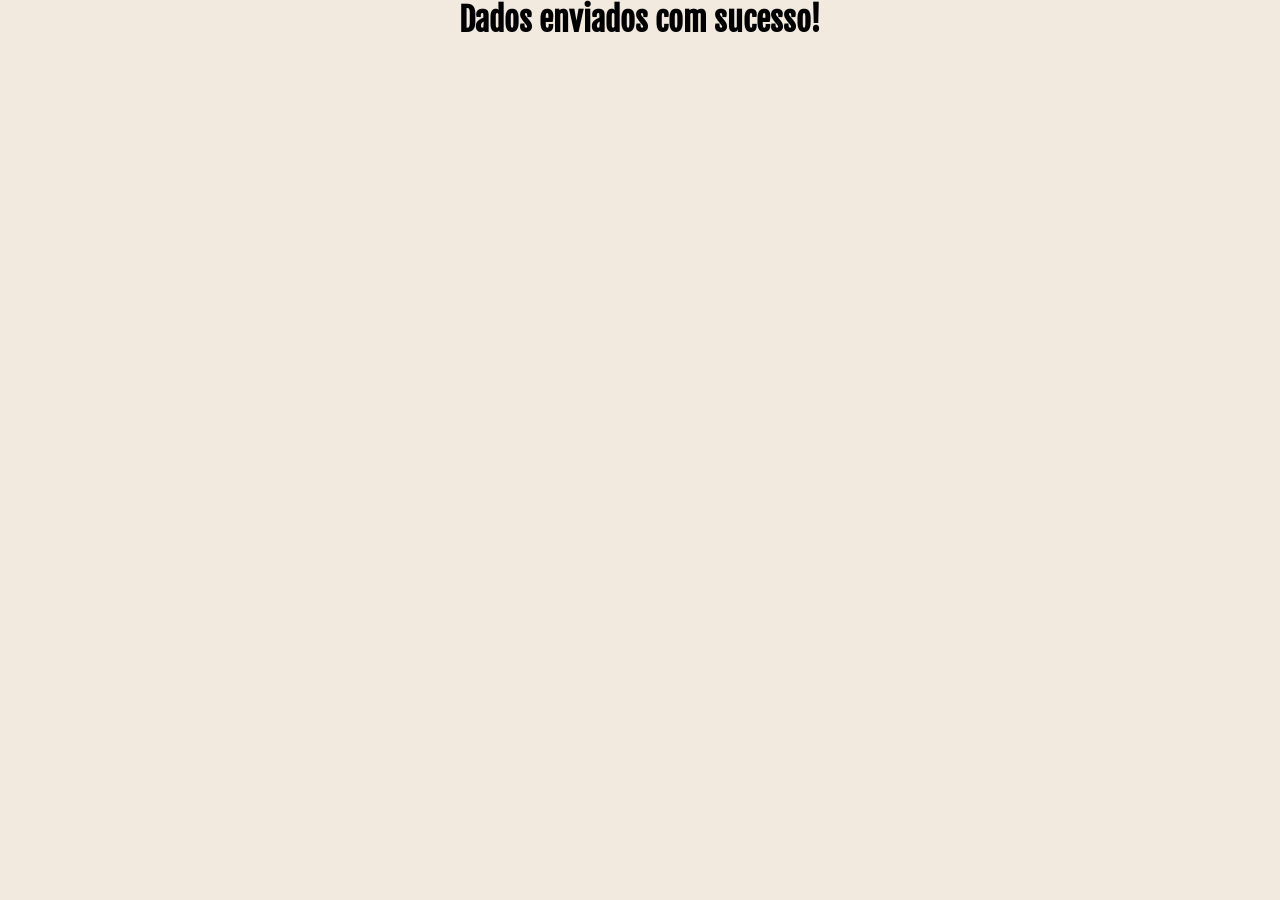
==== sucesso.html @ 9a78704c "adicionando confirmaçao de envio de dados" ====
<!DOCTYPE html>
<html lang="pt-br">
<head>
    <meta charset="UTF-8">
    <meta name="viewport" content="width=device-width, initial-scale=1.0">
    <link rel="stylesheet" href="css/style.css">
    <title>Sucesso</title>
</head>
<body>
    <h1>Dados enviados com sucesso!</h1>
</body>
</html>
---- css/style.css ----
* {
  margin: 0;
  padding: 0;
  box-sizing: border-box;
}

@font-face {
    font-family: "Fjalla_One";
    src: url("../fonts/Fjalla_One/FjallaOne-Regular.ttf")
    format("truetype");
}

@font-face {
    font-family: "Work_Sans";
    src: url("../fonts/Work_Sans/WorkSans-VariableFont_wght.ttf")
    format("truetype");
}

img{
    width: 100px;
}

h1{
    font-family: "Fjalla_One", sans-serif;
    text-align: center;
}

body{
    font-family: "Work_Sans", sans-serif;
    background-color: #F2EADF;
}

main{
    width: 100%;
    max-width: 700px;
    margin: 0 auto;
}

header{
    text-align: center;
    margin-bottom: 20px;
}

form{
    background-color: #ffffff;
    padding: 15px;
    border-radius: 15px;
    margin-bottom: 100px;
}

fieldset{
    padding: 15px;
    border: 2px solid #cccccc;
    border-radius: 5px;
    margin-bottom: 15px;
}

legend{
    font-weight: bold;
    font-size: 18px;
    padding: 0 5px;
}

label{
    display: inline-block;
    margin-bottom: 5px;
}

p{
    margin-bottom: 15px;
}

input, select, textarea{
    width: 100%;
    padding: 10px;
    margin-bottom: 20px;
    border: 1px solid  #cccccc;
    border-radius: 5px;
}

textarea{
    min-height: 100px;
}

input[type="radio"], input[type="checkbox"]{
    width: auto;
}

input[type="color"]{
    width: 40px;
    padding: 0 5px;
}

input:invalid, select:invalid, textarea:invalid{
    border-color: red;
}

input:valid, select:valid, textarea:valid{
    border-color: green;
}

button{
    width: 100px;
    height: 30px;
    margin-right: 15px;
    background-color:#ffffff;
    border-radius: 5px;
    cursor: pointer; 
}

button[type="submit"]:hover{
    background-color: green;
    color: #ffffff;
    
}

button[type="reset"]:hover{
    background-color: red;
    color: #ffffff;
}
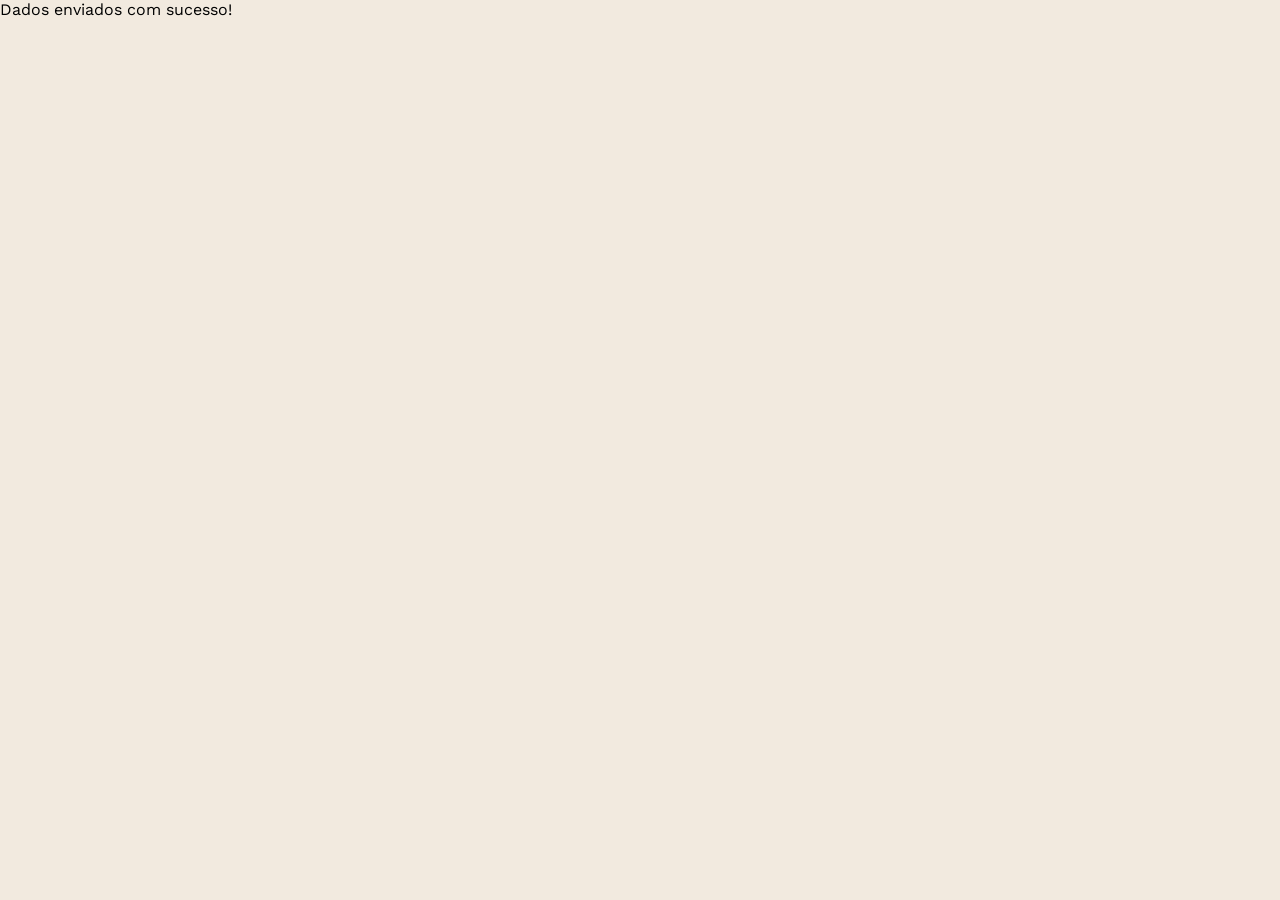
==== commit 9b301be1: "corrige texto do campo telefone" ====
--- a/sucesso.html
+++ b/sucesso.html
@@ -7,6 +7,6 @@
     <title>Sucesso</title>
 </head>
 <body>
-    <h1>Dados enviados com sucesso!</h1>
+    <h role="alert">Dados enviados com sucesso!</h1>
 </body>
 </html>
--- a/css/style.css
+++ b/css/style.css
@@ -66,6 +66,15 @@
     margin-bottom: 5px;
 }
 
+input[type="tel"], input[type=file]{
+    margin-bottom: 0;
+}
+
+small{
+    display: inline-block;
+    margin-bottom: 20px;
+}
+
 p{
     margin-bottom: 15px;
 }
@@ -91,12 +100,19 @@
     padding: 0 5px;
 }
 
-input:invalid, select:invalid, textarea:invalid{
-    border-color: red;
+input:invalid ~ .icon-error{
+    display: inline; 
+    color: red;
 }
 
-input:valid, select:valid, textarea:valid{
-    border-color: green;
+input:valid + .icon-success{
+    color: green;
+    display: inline;
+
+}
+
+.icon-success, .icon-error{
+    display: none;
 }
 
 button{
@@ -117,4 +133,6 @@
 button[type="reset"]:hover{
     background-color: red;
     color: #ffffff;
-}+}
+
+
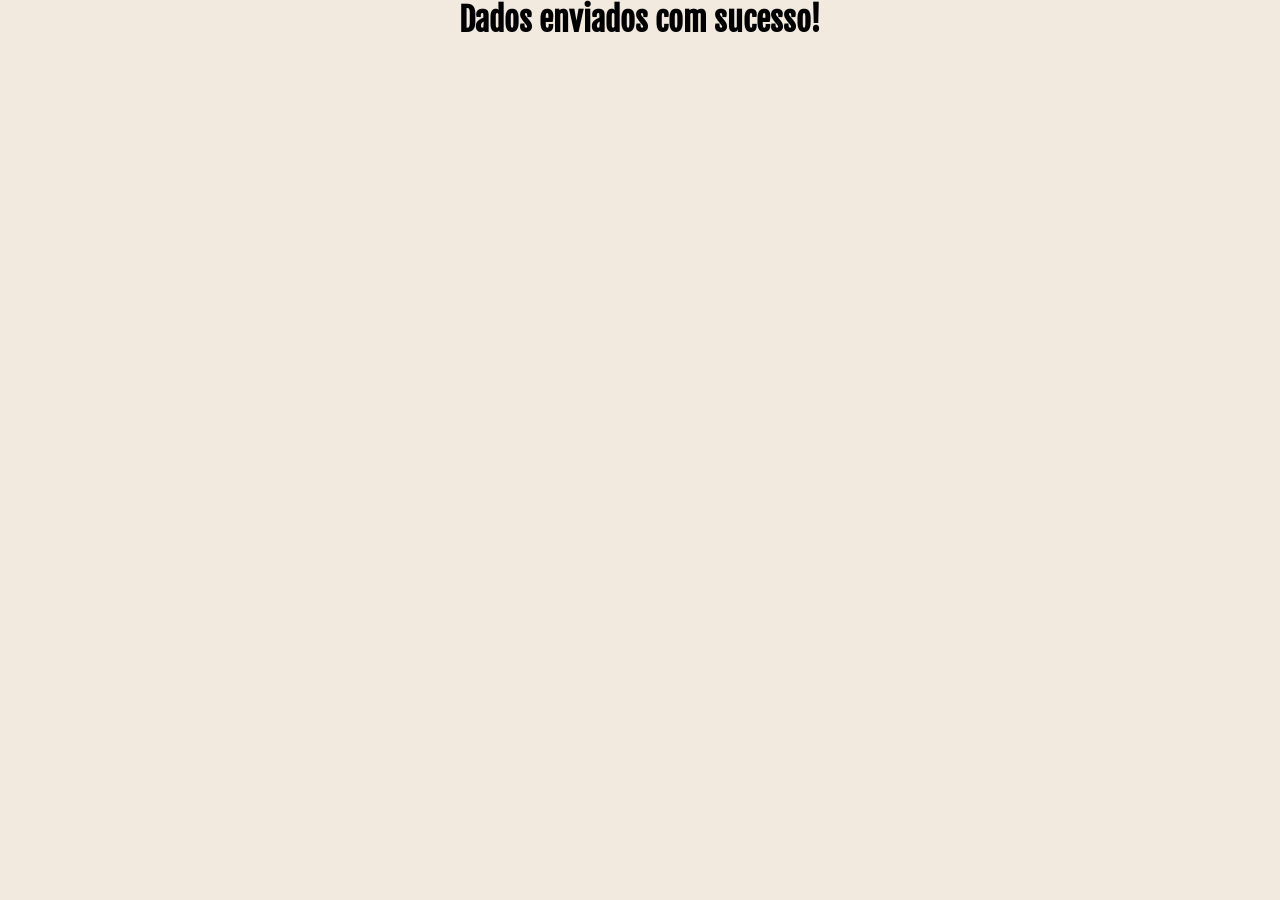
==== commit 4fc4a2ce: "adicioando role a pagina de sucesso" ====
--- a/sucesso.html
+++ b/sucesso.html
@@ -7,6 +7,6 @@
     <title>Sucesso</title>
 </head>
 <body>
-    <h role="alert">Dados enviados com sucesso!</h1>
+    <h1 role="alert">Dados enviados com sucesso!</h1>
 </body>
 </html>
